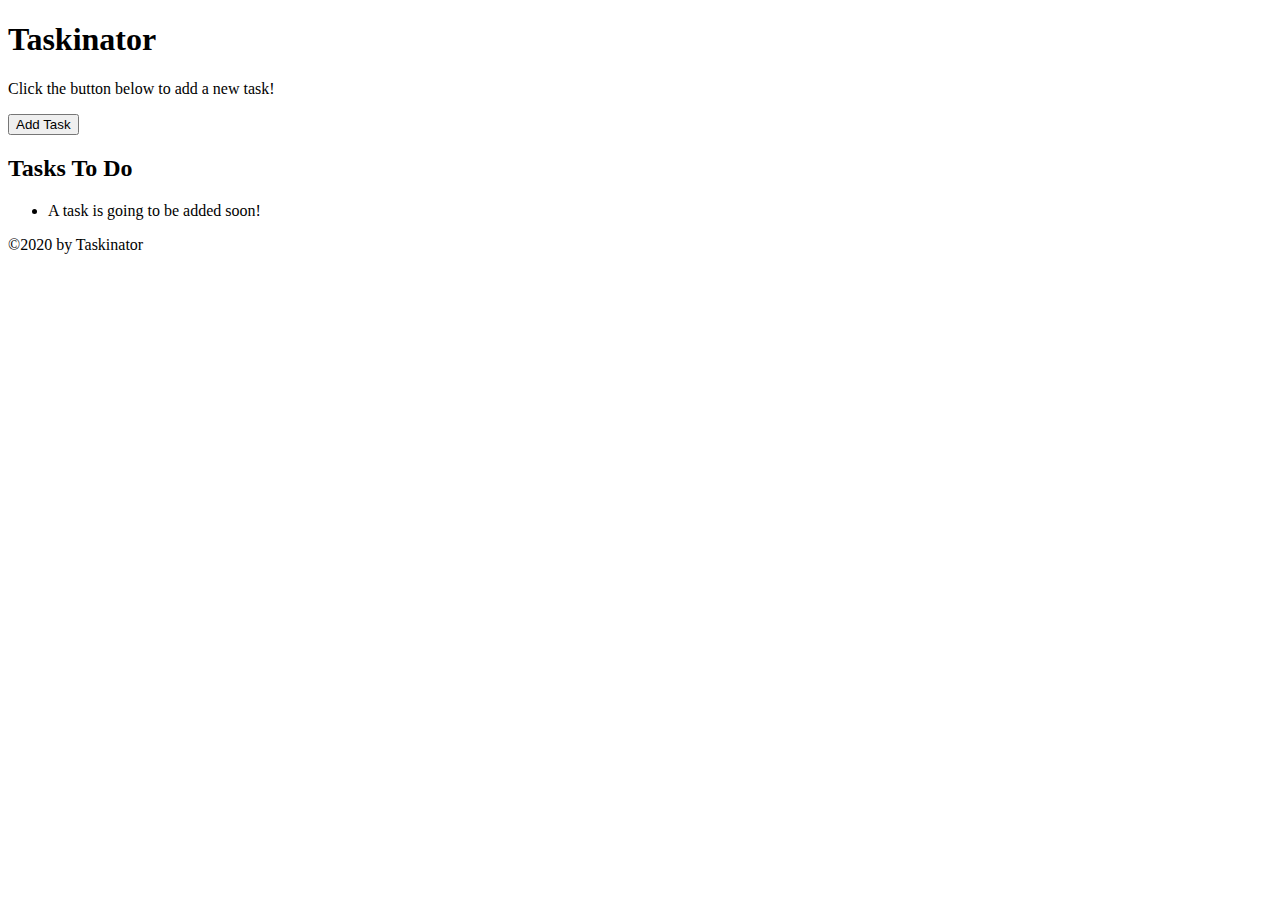
==== taskinator/index.html @ 9afbbf61 "added ability to add task" ====
<!DOCTYPE html>
<html lang="en">

<head>
    <meta charset="UTF-8">
    <meta name="viewport" content="width=device-width, initial-scale=1.0">
    <meta http-equiv="X-UA-Compatible" content="ie=edge">
    <title>Taskinator</title>
    <link rel="stylesheet" href="./assets/css/style.css">
</head>

<body>
    <header>
        <h1 class="page-title">Taskinator</h1>
        <p>Click the button below to add a new task!</p>
        <button class="btn" id="save-task">Add Task</button>
    </header>

    <main class="page-content">
        <section class="task-list-wrapper">
            <h2 class="list-title">Tasks To Do</h2>
            <ul class="task-list" id="tasks-to-do">
                <li class="task-item">A task is going to be added soon!</li>
            </ul>
        </section>
    </main>

    <script src="./assets/js/scripts.js"></script>
</body>
<footer>
    &copy;2020 by Taskinator
</footer>

</html>
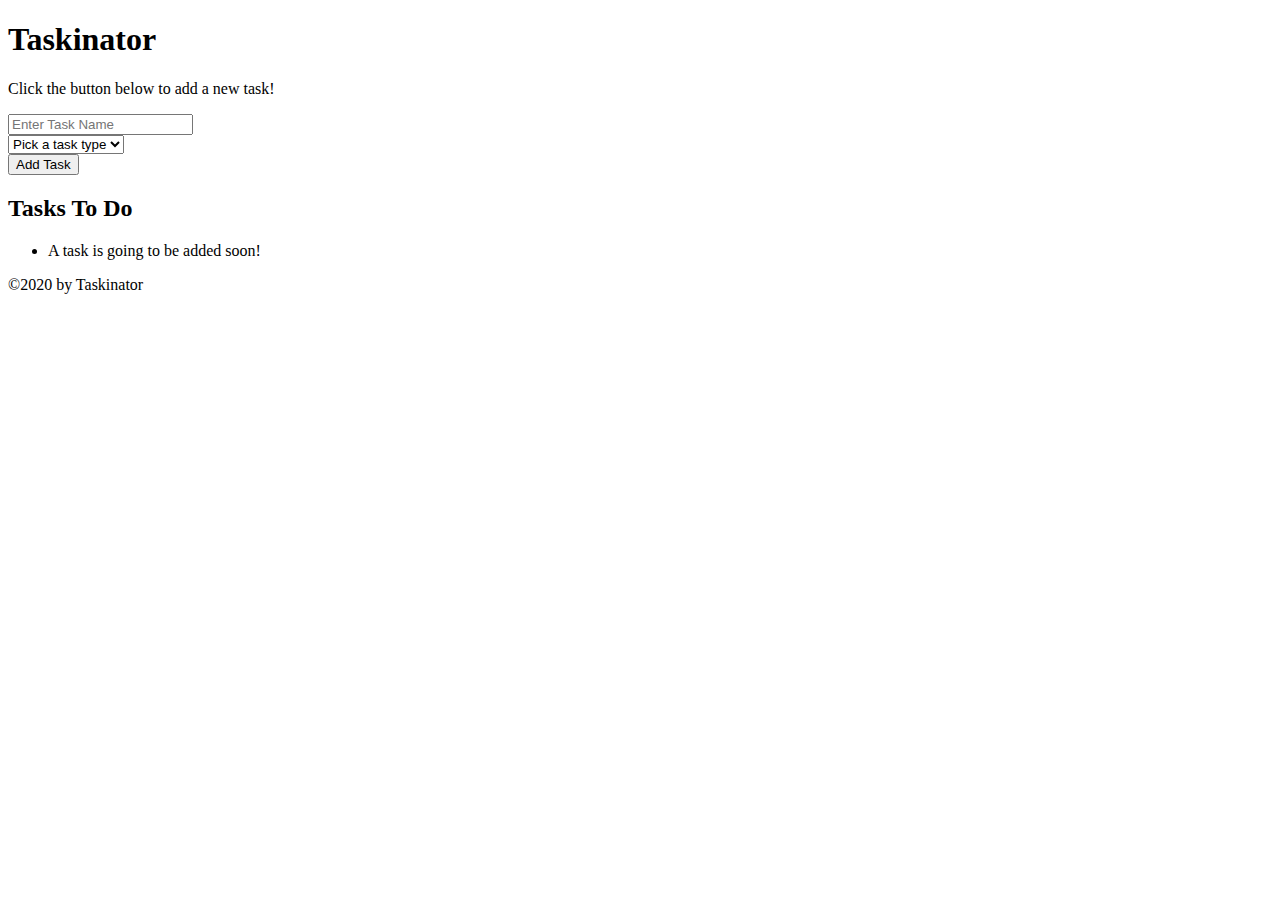
==== commit 00ada747: "started to add task form" ====
--- a/taskinator/index.html
+++ b/taskinator/index.html
@@ -13,7 +13,23 @@
     <header>
         <h1 class="page-title">Taskinator</h1>
         <p>Click the button below to add a new task!</p>
-        <button class="btn" id="save-task">Add Task</button>
+
+        <form id="task-form">
+            <div class="form-group">
+                <input type="text" name="task-name" class="text-input" placeholder="Enter Task Name" />
+            </div>
+            <div class="form-group">
+                <select name="task-type" class="select-dropdown">
+                    <option value="" disabled selected>Pick a task type</option>
+                    <option value="Print">Print</option>
+                    <option value="Web">Web</option>
+                    <option value="Mobile">Mobile</option>
+                </select>
+            </div>
+            <div class="form-group">
+                <button class="btn" id="save-task" type="submit">Add Task</button>
+            </div>
+        </form>
     </header>
 
     <main class="page-content">
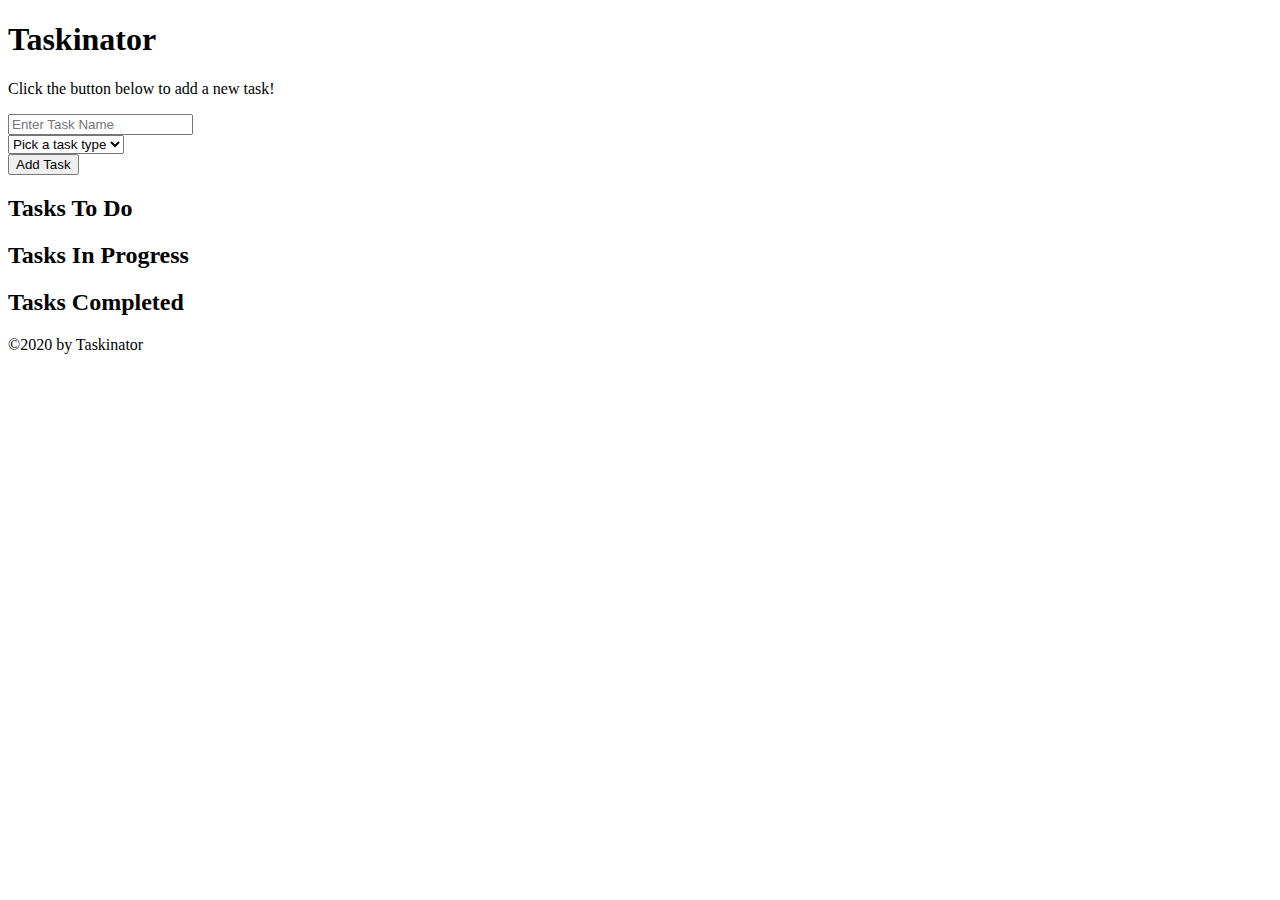
==== commit 00427736: "add ability to update and delete tasks" ====
--- a/taskinator/index.html
+++ b/taskinator/index.html
@@ -10,13 +10,13 @@
 </head>
 
 <body>
+
     <header>
         <h1 class="page-title">Taskinator</h1>
         <p>Click the button below to add a new task!</p>
-
         <form id="task-form">
             <div class="form-group">
-                <input type="text" name="task-name" class="text-input" placeholder="Enter Task Name" />
+                <input type="text" name="task-name" placeholder="Enter Task Name" />
             </div>
             <div class="form-group">
                 <select name="task-type" class="select-dropdown">
@@ -32,19 +32,31 @@
         </form>
     </header>
 
-    <main class="page-content">
+    <main class="page-content" id="page-content">
+        <!-- Tasks To Do -->
         <section class="task-list-wrapper">
             <h2 class="list-title">Tasks To Do</h2>
-            <ul class="task-list" id="tasks-to-do">
-                <li class="task-item">A task is going to be added soon!</li>
-            </ul>
+            <ul class="task-list" id="tasks-to-do"></ul>
+        </section>
+
+        <!-- Tasks In Progress -->
+        <section class="task-list-wrapper">
+            <h2 class="list-title">Tasks In Progress</h2>
+            <ul class="task-list" id="tasks-in-progress"></ul>
+        </section>
+
+        <!-- Tasks Completed -->
+        <section class="task-list-wrapper">
+            <h2 class="list-title">Tasks Completed</h2>
+            <ul class="task-list" id="tasks-completed"></ul>
         </section>
     </main>
 
+    <footer>
+        &copy;2020 by Taskinator
+    </footer>
+
     <script src="./assets/js/scripts.js"></script>
 </body>
-<footer>
-    &copy;2020 by Taskinator
-</footer>
 
 </html>